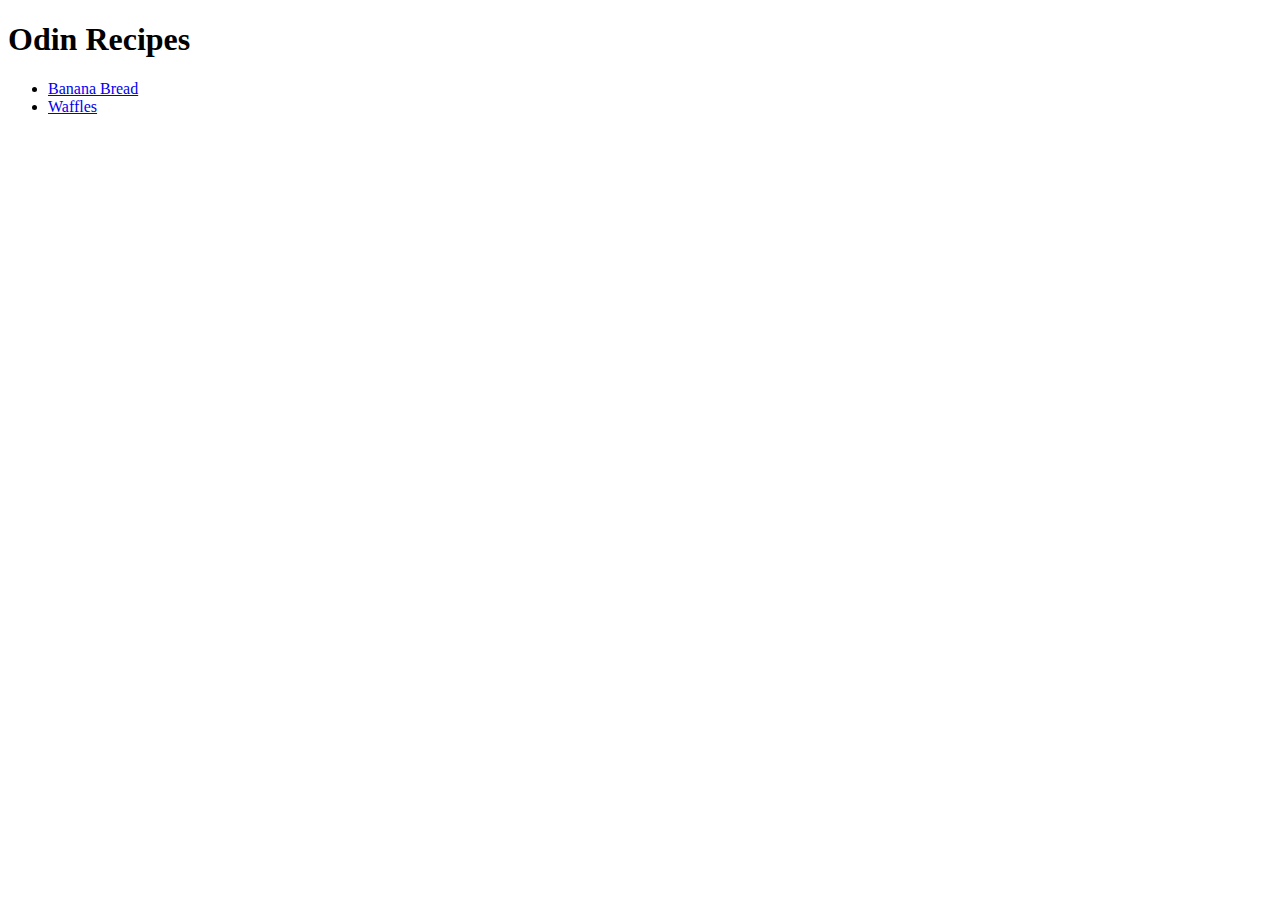
==== index.html @ dac8fcad "Index updated with links" ====
<!DOCTYPE html>
<meta charset="utf-8"> 
<meta name="viewport" content="width=device-width,initial-scale=1">
<link rel="stylesheet" href="style.css">
<html lang="en">
    <head>
        <title>Index</title>
    </head>

<body>
    <h1>Odin Recipes</h1>
    
    <ul>
    <li><a href="recipes/banana bread.html" title="Banana Bread Recipe">Banana Bread</a></li>
    <li><a href="recipes/waffles.html" title="Waffles Recipe">Waffles</a></li>
    </ul>


</body>
</html>
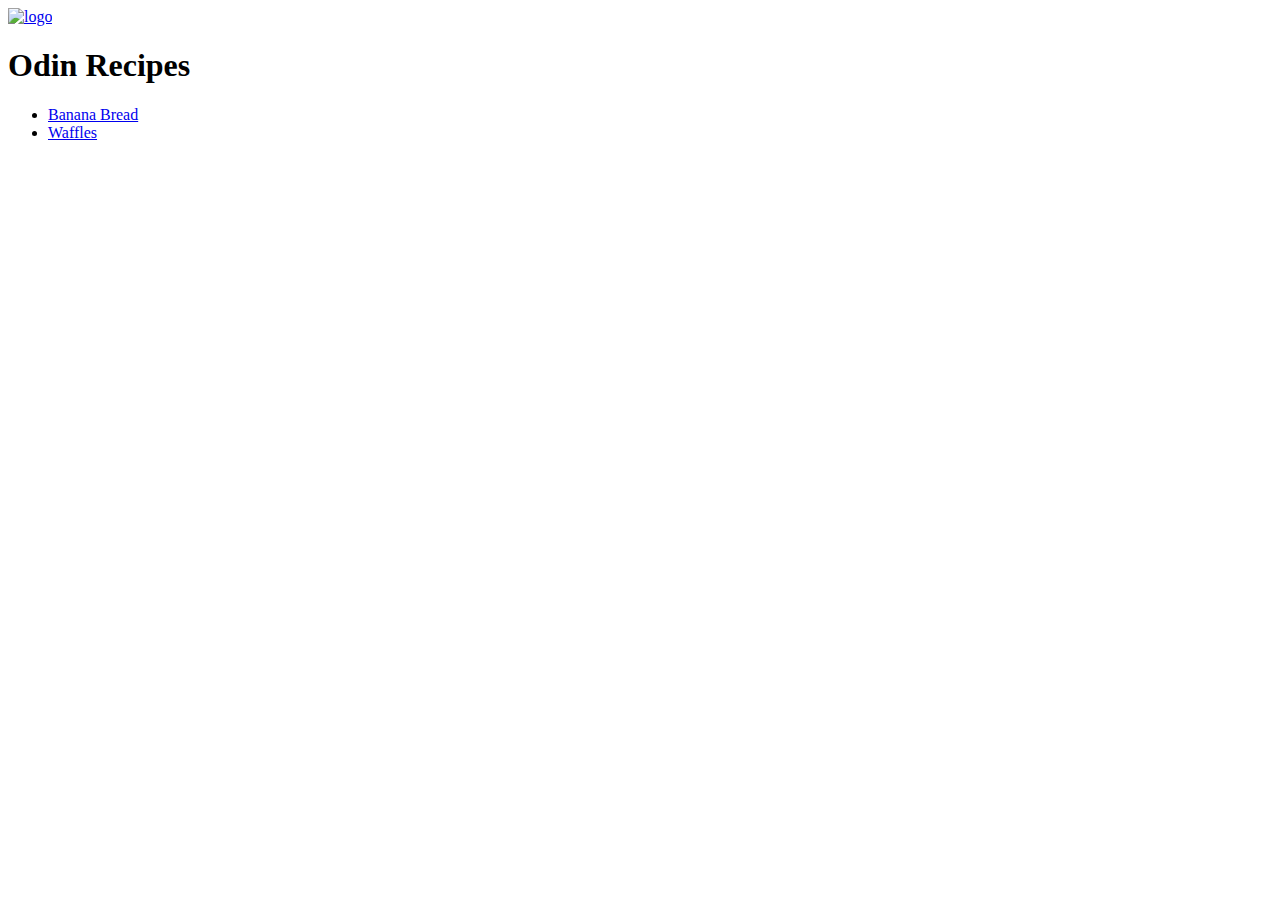
==== commit 233b4c80: "added effects to list and logo" ====
--- a/index.html
+++ b/index.html
@@ -1,18 +1,26 @@
 <!DOCTYPE html>
 <meta charset="utf-8"> 
 <meta name="viewport" content="width=device-width,initial-scale=1">
-<link rel="stylesheet" href="style.css">
+<link rel="stylesheet" href="recipes/style.css">
 <html lang="en">
     <head>
         <title>Index</title>
     </head>
+    
+<body>
+    <!-- nf-r3 class for larger title -->
+    <div class="header">
+        <a href="index.html"><img id="uwu-cat" src="images/uwu-logo.png" alt="logo"></a>
+    </div>
 
-<body>
-    <h1>Odin Recipes</h1>
+    <div class="nf">
+        <h1 class="nf-r3">Odin Recipes</h1>
+    </div>
+    
     
     <ul>
-    <li><a href="recipes/banana bread.html" title="Banana Bread Recipe">Banana Bread</a></li>
-    <li><a href="recipes/waffles.html" title="Waffles Recipe">Waffles</a></li>
+        <li><a class="five" href="recipes/banana bread.html">Banana Bread</a></li>
+        <li><a class="five" href="recipes/waffles.html">Waffles</li></a>
     </ul>
 
 
